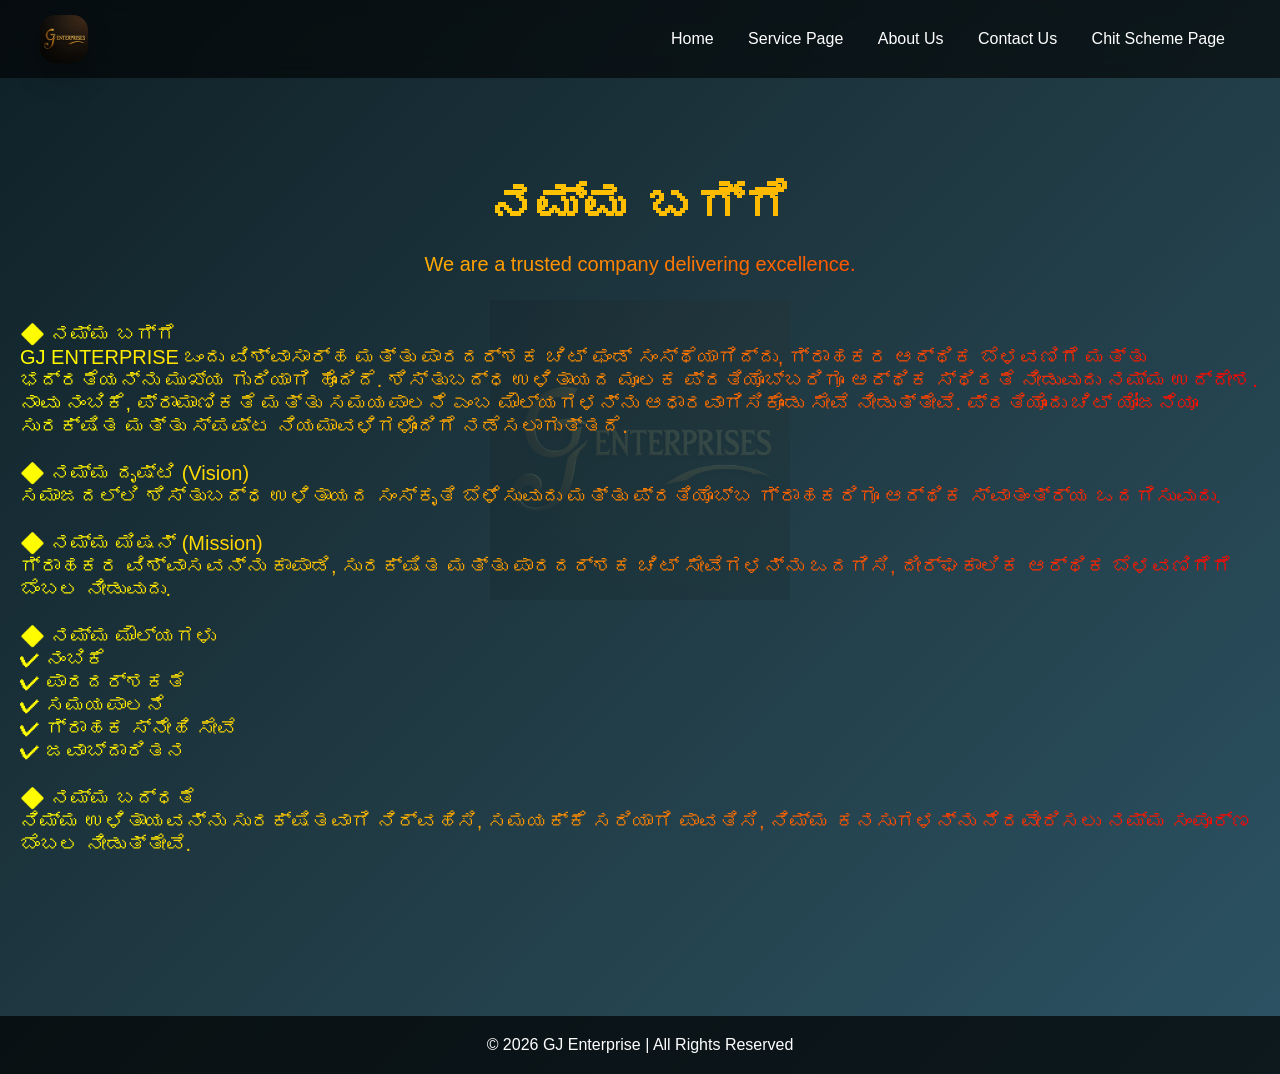
==== about.html @ 467d5fa7 "Add files via upload" ====
<!DOCTYPE html>
<html>
<head>
    <title>About Us</title>
    <link rel="stylesheet" href="style.css">
</head>
<body>

<nav>
    <img src="images/banner.png" 
     alt="Luxury Banner"
     style="width:4%; height:auto; border-radius:15px; box-shadow:0 10px 30px rgba(0,0,0,0.3);">
    <div>
        <a href="index.html">Home</a>
        <a href="services.html">Service Page</a>
        <a href="about.html">About Us</a>
        <a href="contact.html">Contact Us</a>
        <a href="chit.html">Chit Scheme Page</a>
    </div>
</nav>
<button onclick="scrollToTop()" id="topBtn" title="Go to top">↑</button>

<style>
#topBtn {
    position: fixed;
    bottom: 30px;
    right: 30px;
    display: none;
    background: linear-gradient(45deg, #1e3c72, #2a5298);
    color: white;
    border: none;
    padding: 12px 18px;
    border-radius: 50%;
    font-size: 18px;
    cursor: pointer;
    box-shadow: 0 10px 25px rgba(0,0,0,0.3);
    transition: 0.3s ease;
    z-index: 999;
}

#topBtn:hover {
    transform: translateY(-5px);
    box-shadow: 0 15px 35px rgba(0,0,0,0.4);
}
</style>

<script>
// Show button when scrolling
window.onscroll = function() {
    let btn = document.getElementById("topBtn");
    if (document.body.scrollTop > 200 || document.documentElement.scrollTop > 200) {
        btn.style.display = "block";
    } else {
        btn.style.display = "none";
    }
};

// Smooth scroll to top
function scrollToTop() {
    window.scrollTo({
        top: 0,
        behavior: "smooth"
    });
}
</script>
<div class="logo-bg"></div>

<style>
.logo-bg {
    position: fixed;
    top: 50%;
    left: 50%;
    transform: translate(-50%, -50%);
    background: url('images/banner.png') no-repeat center;
    background-size: 300px;
    width: 300px;
    height: 300px;
    opacity: 0.1; /* Control transparency here */
    z-index: -1;
}
</style>
<div class="container">
    <h1>ನಮ್ಮ ಬಗ್ಗೆ</h1>
    <p>We are a trusted company delivering excellence.</p>
    <br><br>
    <p align="left">🔷 ನಮ್ಮ ಬಗ್ಗೆ<br>

GJ ENTERPRISE ಒಂದು ವಿಶ್ವಾಸಾರ್ಹ ಮತ್ತು ಪಾರದರ್ಶಕ ಚಿಟ್ ಫಂಡ್ ಸಂಸ್ಥೆಯಾಗಿದ್ದು, ಗ್ರಾಹಕರ ಆರ್ಥಿಕ ಬೆಳವಣಿಗೆ ಮತ್ತು ಭದ್ರತೆಯನ್ನು ಮುಖ್ಯ ಗುರಿಯಾಗಿ ಹೊಂದಿದೆ. ಶಿಸ್ತುಬದ್ಧ ಉಳಿತಾಯದ ಮೂಲಕ ಪ್ರತಿಯೊಬ್ಬರಿಗೂ ಆರ್ಥಿಕ ಸ್ಥಿರತೆ ನೀಡುವುದು ನಮ್ಮ ಉದ್ದೇಶ.

ನಾವು ನಂಬಿಕೆ, ಪ್ರಾಮಾಣಿಕತೆ ಮತ್ತು ಸಮಯಪಾಲನೆ ಎಂಬ ಮೌಲ್ಯಗಳನ್ನು ಆಧಾರವಾಗಿಸಿಕೊಂಡು ಸೇವೆ ನೀಡುತ್ತೇವೆ. ಪ್ರತಿಯೊಂದು ಚಿಟ್ ಯೋಜನೆಯೂ ಸುರಕ್ಷಿತ ಮತ್ತು ಸ್ಪಷ್ಟ ನಿಯಮಾವಳಿಗಳೊಂದಿಗೆ ನಡೆಸಲಾಗುತ್ತದೆ.<br><br>

🔷 ನಮ್ಮ ದೃಷ್ಟಿ (Vision)<br>

ಸಮಾಜದಲ್ಲಿ ಶಿಸ್ತುಬದ್ಧ ಉಳಿತಾಯದ ಸಂಸ್ಕೃತಿ ಬೆಳೆಸುವುದು ಮತ್ತು ಪ್ರತಿಯೊಬ್ಬ ಗ್ರಾಹಕರಿಗೂ ಆರ್ಥಿಕ ಸ್ವಾತಂತ್ರ್ಯ ಒದಗಿಸುವುದು.<br><br>

🔷 ನಮ್ಮ ಮಿಷನ್ (Mission)<br>

ಗ್ರಾಹಕರ ವಿಶ್ವಾಸವನ್ನು ಕಾಪಾಡಿ, ಸುರಕ್ಷಿತ ಮತ್ತು ಪಾರದರ್ಶಕ ಚಿಟ್ ಸೇವೆಗಳನ್ನು ಒದಗಿಸಿ, ದೀರ್ಘಕಾಲಿಕ ಆರ್ಥಿಕ ಬೆಳವಣಿಗೆಗೆ ಬೆಂಬಲ ನೀಡುವುದು.<br><br>

🔷 ನಮ್ಮ ಮೌಲ್ಯಗಳು<br>

✔ ನಂಬಿಕೆ<br>
✔ ಪಾರದರ್ಶಕತೆ<br>
✔ ಸಮಯಪಾಲನೆ<br>
✔ ಗ್ರಾಹಕ ಸ್ನೇಹಿ ಸೇವೆ<br>
✔ ಜವಾಬ್ದಾರಿತನ<br><br>
🔷 ನಮ್ಮ ಬದ್ಧತೆ<br>

ನಿಮ್ಮ ಉಳಿತಾಯವನ್ನು ಸುರಕ್ಷಿತವಾಗಿ ನಿರ್ವಹಿಸಿ, ಸಮಯಕ್ಕೆ ಸರಿಯಾಗಿ ಪಾವತಿಸಿ, ನಿಮ್ಮ ಕನಸುಗಳನ್ನು ನೆರವೇರಿಸಲು ನಮ್ಮ ಸಂಪೂರ್ಣ ಬೆಂಬಲ ನೀಡುತ್ತೇವೆ.</p>
</div>

<footer>
    © 2026 GJ Enterprise | All Rights Reserved
</footer>

</body>
</html>
---- style.css ----
* {
    margin: 0;
    padding: 0;
    box-sizing: border-box;
    scroll-behavior: smooth;
    font-family: 'Poppins', sans-serif;
}

body {
    background: linear-gradient(135deg, #0f2027, #203a43, #2c5364);
    color: #fff;
    min-height: 100vh;
}

nav {
    background: rgba(0,0,0,0.6);
    padding: 15px 40px;
    display: flex;
    justify-content: space-between;
    align-items: center;
    backdrop-filter: blur(10px);
}

nav a {
    color: #fff;
    text-decoration: none;
    margin: 0 15px;
    position: relative;
    transition: 0.4s ease-in-out;
}

nav a::after {
    content: "";
    position: absolute;
    width: 0%;
    height: 2px;
    left: 0;
    bottom: -5px;
    background: gold;
    transition: 0.4s;
}

nav a:hover {
    color: gold;
    transform: scale(1.1);
}

nav a:hover::after {
    width: 100%;
}

.container {
    text-align: center;
    padding: 100px 20px;
    animation: fadeIn 1.5s ease-in-out;
}

h1 {
    font-size: 48px;
    margin-bottom: 20px;
    background: linear-gradient(to right, gold, orange);
    -webkit-background-clip: text;
    -webkit-text-fill-color: transparent;
}

p {
    font-size: 20px;
    margin-bottom: 10px;
    background: linear-gradient(to right, yellow, red);
    -webkit-background-clip: text;
    -webkit-text-fill-color: transparent;
}

.btn {
    padding: 12px 30px;
    background: gold;
    border: none;
    border-radius: 30px;
    color: black;
    cursor: pointer;
    transition: 0.4s ease;
    font-weight: bold;
}

.btn:hover {
    background: orange;
    transform: translateY(-5px);
    box-shadow: 0 10px 20px rgba(0,0,0,0.4);
}

@keyframes fadeIn {
    from { opacity: 0; transform: translateY(40px); }
    to { opacity: 1; transform: translateY(0); }
}

footer {
    text-align: center;
    padding: 20px;
    background: rgba(0,0,0,0.7);
    margin-top: 50px;
}
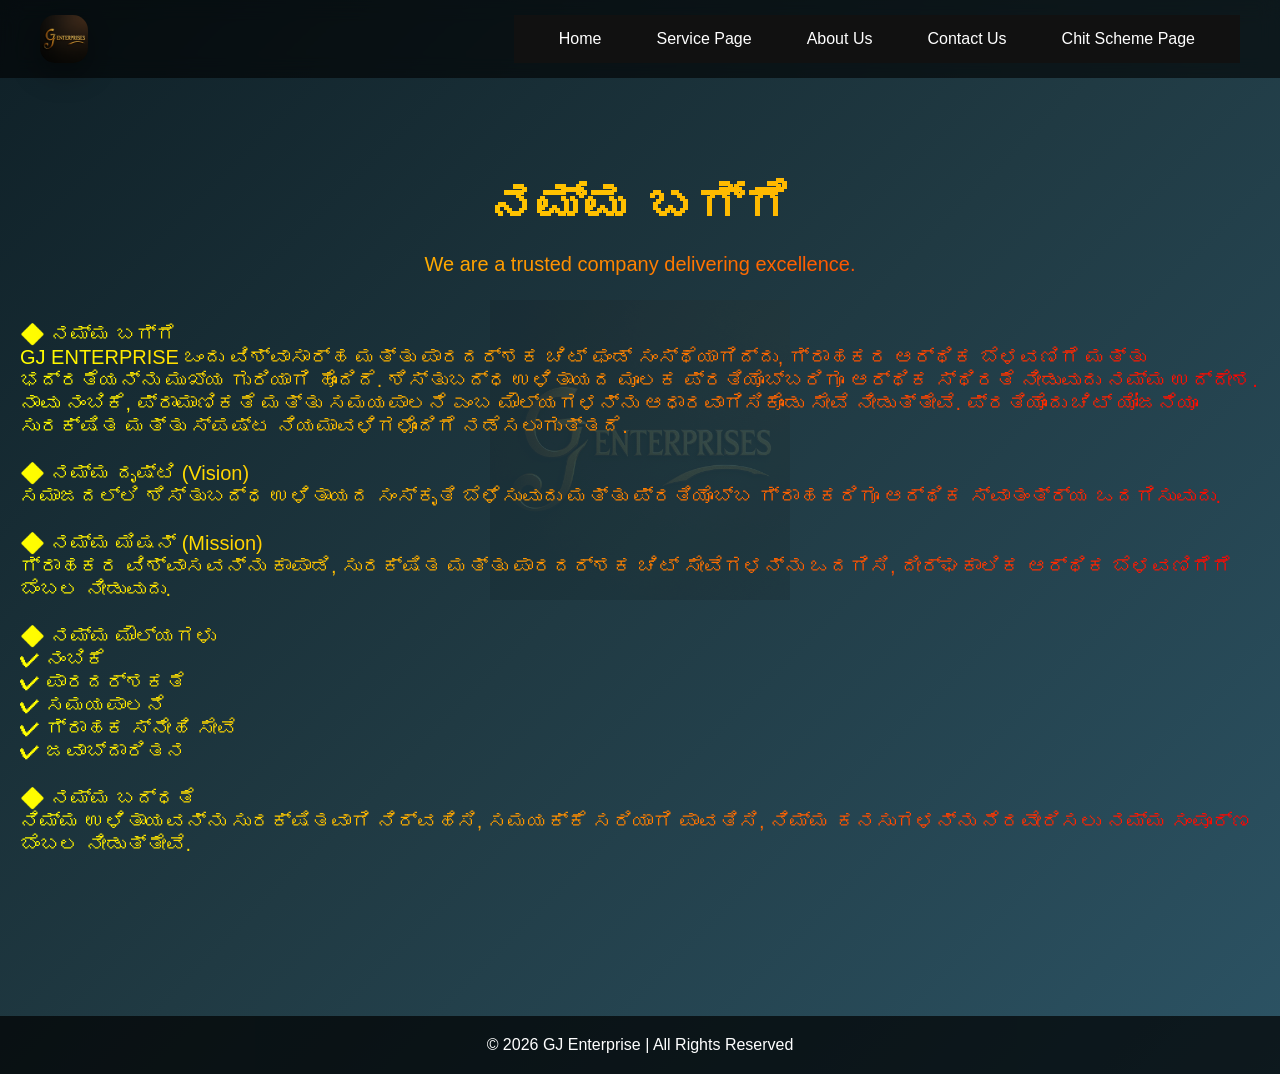
==== commit abedfe39: "Add files via upload" ====
--- a/about.html
+++ b/about.html
@@ -4,6 +4,7 @@
 <head>
     <title>About Us</title>
     <link rel="stylesheet" href="style.css">
+<meta name="viewport" content="width=device-width, initial-scale=1.0">
 </head>
 <body>
 
@@ -11,12 +12,29 @@
     <img src="images/banner.png" 
      alt="Luxury Banner"
      style="width:4%; height:auto; border-radius:15px; box-shadow:0 10px 30px rgba(0,0,0,0.3);">
+<nav class="navbar">
+  
+    <div class="menu-toggle" id="mobile-menu">
+        ☰
+    </div>
+
     <div>
-        <a href="index.html">Home</a>
-        <a href="services.html">Service Page</a>
-        <a href="about.html">About Us</a>
-        <a href="contact.html">Contact Us</a>
-        <a href="chit.html">Chit Scheme Page</a>
+<ul class="nav-list">
+        <li><a href="index.html">Home</a></li>
+        <li><a href="services.html">Service Page</a></li>
+        <li><a href="about.html">About Us</a></li>
+        <li><a href="contact.html">Contact Us</a></li>
+        <li><a href="chit.html">Chit Scheme Page</a></li>
+</ul>
+</nav>
+<script>
+const menu = document.getElementById("mobile-menu");
+const navList = document.querySelector(".nav-list");
+
+menu.addEventListener("click", function() {
+    navList.classList.toggle("active");
+});
+</script>
     </div>
 </nav>
 <button onclick="scrollToTop()" id="topBtn" title="Go to top">↑</button>
--- a/style.css
+++ b/style.css
@@ -100,3 +100,75 @@
     background: rgba(0,0,0,0.7);
     margin-top: 50px;
 }
+
+body {
+    margin: 0;
+    font-family: Arial, sans-serif;
+}
+
+.navbar {
+    display: flex;
+    justify-content: space-between;
+    align-items: center;
+    background: #111;
+    padding: 15px 30px;
+}
+
+.logo {
+    color: gold;
+    font-size: 20px;
+    font-weight: bold;
+}
+
+.nav-list {
+    list-style: none;
+    display: flex;
+    gap: 25px;
+}
+
+.nav-list li a {
+    color: white;
+    text-decoration: none;
+    font-size: 16px;
+    transition: 0.3s;
+}
+
+.nav-list li a:hover {
+    color: gold;
+}
+
+/* Mobile Menu Button */
+.menu-toggle {
+    display: none;
+    font-size: 28px;
+    color: white;
+    cursor: pointer;
+}
+
+/* 🔥 Mobile Responsive */
+@media (max-width: 768px) {
+
+    .menu-toggle {
+        display: block;
+    }
+
+    .nav-list {
+        position: absolute;
+        top: 60px;
+        right: 0;
+        background: #111;
+        flex-direction: column;
+        width: 100%;
+        text-align: center;
+        display: none;
+        padding: 20px 0;
+    }
+
+    .nav-list li {
+        padding: 15px 0;
+    }
+
+    .nav-list.active {
+        display: flex;
+    }
+}
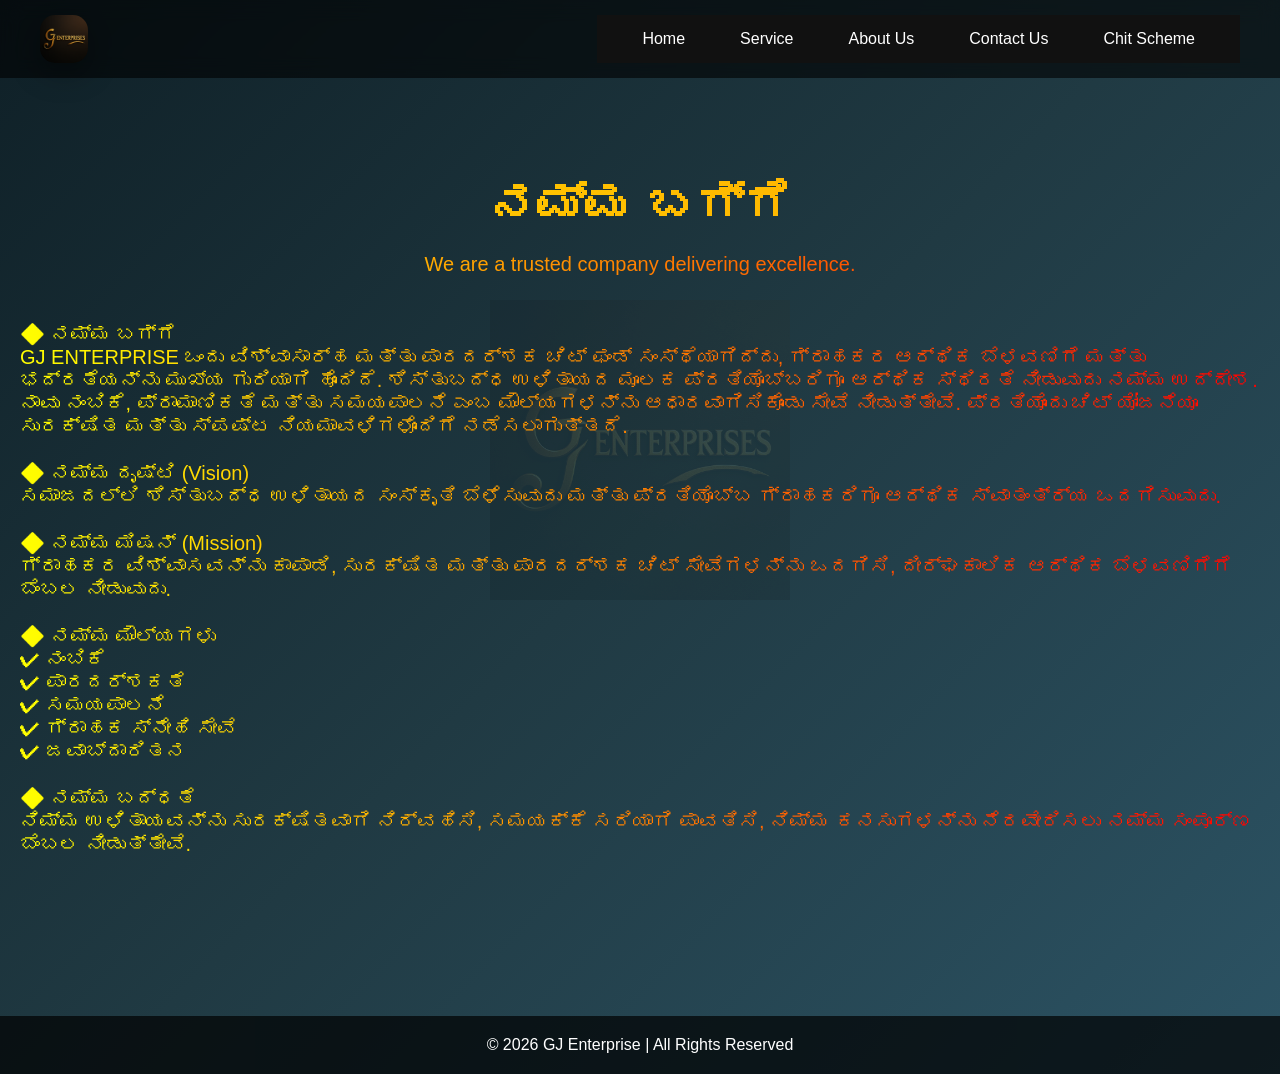
==== commit 11ab28fc: "Add files via upload" ====
--- a/about.html
+++ b/about.html
@@ -21,10 +21,10 @@
     <div>
 <ul class="nav-list">
         <li><a href="index.html">Home</a></li>
-        <li><a href="services.html">Service Page</a></li>
+        <li><a href="services.html">Service</a></li>
         <li><a href="about.html">About Us</a></li>
         <li><a href="contact.html">Contact Us</a></li>
-        <li><a href="chit.html">Chit Scheme Page</a></li>
+        <li><a href="chit.html">Chit Scheme</a></li>
 </ul>
 </nav>
 <script>
